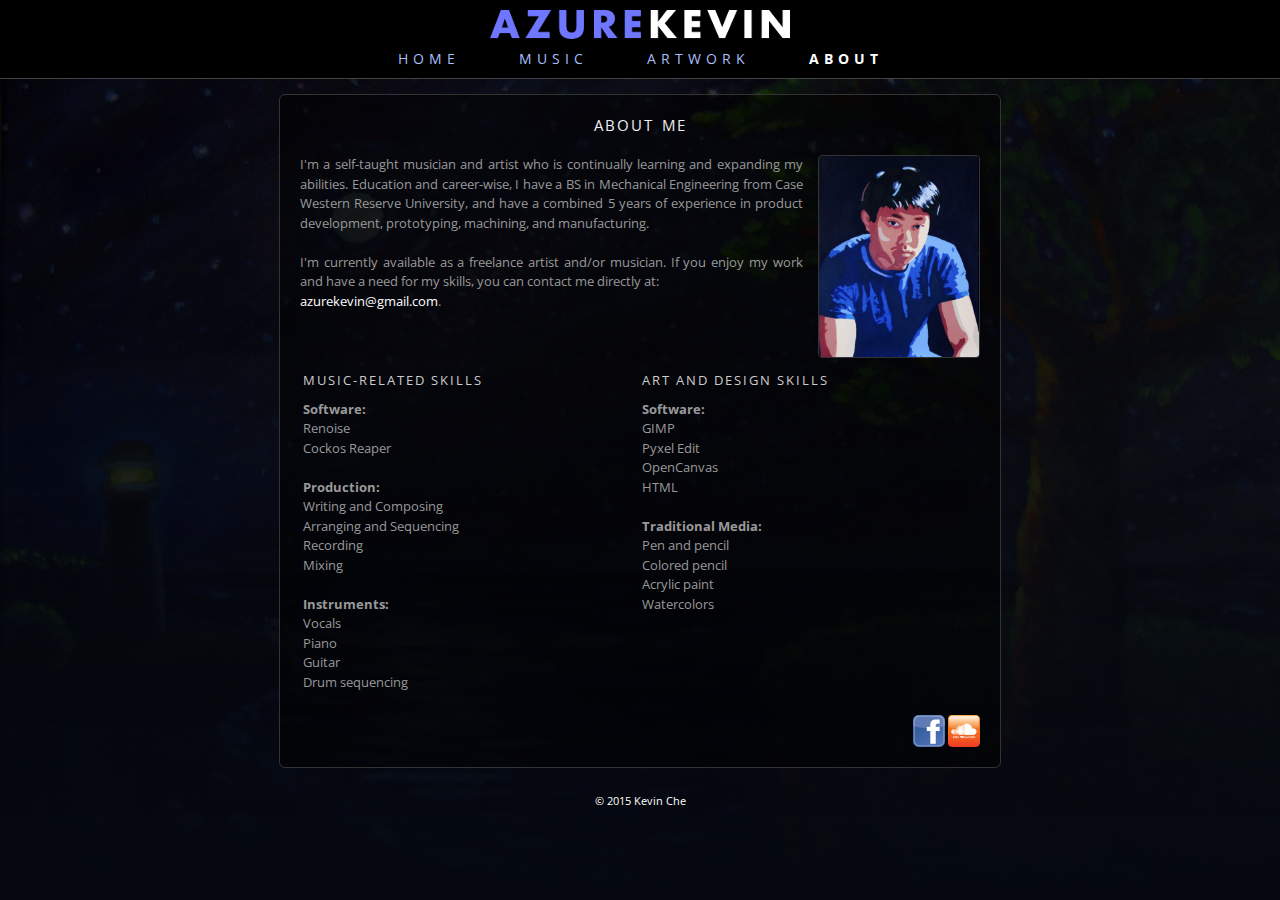
==== about.html @ ab5d02ff "no message" ====
<html>
<head>
<title>About - AzureKevin</title>
<link rel="stylesheet" type="text/css" href="style.css">
<link href='https://fonts.googleapis.com/css?family=Open+Sans' rel='stylesheet' type='text/css'>
</head><body>

	<div id="header"><img src=header.png>
	<div id="menu">

<a href="index.html">HOME</a>
<a href="music.html">MUSIC</a>
<a href="art.html">ARTWORK</a>
<b>ABOUT</b>

	</div></div><div id="main">

	<h1>ABOUT ME</h1>

<img src="artwork/paintings/popart.jpg" width="160px" align="right" class="border" style="margin: 0px 0px 0px 15px">
	
I'm a self-taught musician and artist who is continually learning and expanding my abilities. Education and career-wise, I have a BS in Mechanical Engineering from Case Western Reserve University, and have a combined 5 years of experience in product development, prototyping, machining, and manufacturing.<BR><BR>

I'm currently available as a freelance artist and/or musician. If you enjoy my work and have a need for my skills, you can contact me directly at:<BR>
<a href="mailto:azurekevin@gmail.com">azurekevin@gmail.com</a>.<BR><BR>

<table border="0" width="100%"><td valign="top" width="50%">

<h2>MUSIC-RELATED SKILLS</h2>

<b>Software:</b><BR>
Renoise<BR>
Cockos Reaper<BR>

<BR><b>Production:</b><BR>
Writing and Composing<BR>
Arranging and Sequencing<BR>
Recording<BR>
Mixing<BR>

<BR><b>Instruments:</b><BR>
Vocals<BR>
Piano<BR>
Guitar<BR>
Drum sequencing

</td><td>

<h2>Art and Design Skills</h2>

<b>Software:</b><BR>
GIMP<BR>
Pyxel Edit<BR>
OpenCanvas<BR>
HTML<BR>

<BR><b>Traditional Media:</b><BR>
Pen and pencil<br>
Colored pencil<BR>
Acrylic paint<br>
Watercolors<br>


</td></table><BR>


<a href="http://www.soundcloud.com/azurekevin"><img src="icons/soundcloud.png" width="32" align="right"></a>
<a href="http://www.facebook.com/azurekevin"><img src="icons/facebook.png" width="32" align="right"></a>


<div class="cb-tip-button" data-content-location="www.azurekevin.co.nr" data-href="//www.coinbase.com/tip_buttons/show_tip" data-to-user-id="52714fd11180bdf1db00007a" align="left"></div>
<script>!function(d,s,id) {var js,cjs=d.getElementsByTagName(s)[0],e=d.getElementById(id);if(e){return;}js=d.createElement(s);js.id=id;js.src="https://www.coinbase.com/assets/tips.js";cjs.parentNode.insertBefore(js,cjs);}(document, 'script', 'coinbase-tips');</script>

<br clear=all>

<!--	

	<a name="links"></a></div><div id="main"><h1>Links</h1></a>

<table border="0" width="100%">

<td valign="top" width="50%">

		</a><h2>Friends</h2>

<a href="http://matthewian.com/">Matthew Ian</a><BR>
<a href="http://charpra.wordpress.com/">Charlie and the Photography Factory</a><BR>
<a href="http://robgoestotaiwan.blogspot.com/">Rob Goes to Taiwan</a><BR>
<a href="http://www.videogamepianist.com/">Video Game Pianist</a><br>
<a href="http://www.acidplanet.com/artist.asp?songs=188473&T=7574">Bit-Mip Syndicate</a><BR>
<a href="http://www.johnh.blogspot.com/">le d�brouillard</a><BR>
<a href="http://caribafly.blogspot.com/">Detrimental deviations</a><BR>
<a href="http://90percenttrue.com/">90% True</a><BR>

<a href="http://www.mattwanninger.com/">Matthew Wanninger</a><BR>
<a href="http://www.laurencokeefe.com">Lauren O'Keefe</a><BR>
<a href="http://www.flyingwombat.co.nr/">Flying Wombat</a><BR>
<a href="http://www.formulafirebird.co.nr/">Zach Chill's 1979 Formula Firebird</a><BR>
<a href="http://usmani-enterprises.co.nr/">Usmani Enterprises</a><BR>
<a href="http://www.chihping.com">Kevin Lai's site</a><BR>
<a href="http://www.livejournal.com/users/sunshinetheresa/">Tell A Vision</a><BR>
<a href="http://notunderscore.com/">!_ (notunderscore)</a><BR>
<a href="http://filer.case.edu/jtl29/">Jesse Lee</a><BR>


		<br><br><h2>Miscellaneous</h2>

<a href="http://www.shatters.net/celestia/">Celestia</a><br>
<a href="http://www.damninteresting.com/">Damn Interesting</a><br>
<a href="http://www.demonbaby.com/">Demonbaby</a><br>
<a href="http://www.derrickcomedy.com">Derrick Comedy</a><br>
<a href="http://xkcd.com/">xkcd</a><br>


</td><TD valign="top">

		<h2>Music</h2>

<a href="http://www.ailsean.net">Ailsean</a><br>
<a href="http://www.dalenorth.com">Dale North</a><br>
<a href="http://www.darangen.com">Darangen</a><br>
<a href="http://www.jilliangoldin.com">Jillian Goldin</a><br>
<a href="http://www.renoise.com">Renoise</A><BR>
<a href="http://www.oneupstudios.com">OneUp Studios</a><br>
<a href="http://www.ocremix.org">OverClocked ReMix</a><br>
<a href="http://www.palpable.org/">Palpable</a><BR>
<a href="http://www.porcupinetree.com">Porcupine Tree</a><br>
<a href="http://remix.thasauce.net/">Remix:ThaSauce</a><br>
<a href="http://www.squaresound.com">SquareSound</a><br>
<a href="http://www.starblast.org">StarBLaSt</a><br>
<a href="http://www.timsheehy.com">Tim Sheehy</a><br>
<a href="http://www.vgmix.com">VGMix 3</a><br>
<a href="http://www.vnvnation.com">VNV Nation</a><br>
<a href="http://www.winamp.com">Winamp</a><BR>
<a href="http://www.zirconstudios.com">Zircon Studios</a><br>

<BR>
		<br><br><h2>Art, Design, and Related</h2>

<a href="http://www.benxuartist.com">Ben Xu Artist</a><br>
<a href="http://www.derekyu.com">Derek Yu</a><br>
<a href="http://www.deviantart.com">deviantART</a><br>
<a href="http://www.digitalblasphemy.com/">Digital Blasphemy</a><BR>
<a href="http://gallery.artofgregmartin.com/">Greg Martin</a><BR>
<a href="http://www.mortisland.com">Mortisland</a><br>
<a href="http://www.rob-sheridan.com/">Rob Sheridan</a><br>
<a href="http://www.artofconway.com/">The Art of Daniel Conway</a><br>
<a href="http://www.pbfcomics.com">The Perry Bible Fellowship</a><br>

		<br><br><h2>Tech and Computer Related</h2>

<a href="http://www.analogx.com/">AnalogX</a><BR>
<a href="http://www.anandtech.com/">AnandTech</a><br>
<a href="http://www.dailytech.com/">DailyTech</a><br>


</table>

-->

	</div><div id="footer">

<script type="text/javascript" language="javascript">
var sc_project=2510195; 
var sc_invisible=1; 
var sc_partition=24; 
var sc_security="fe90add4"; 
</script>

<script type="text/javascript" language="javascript" src="http://www.statcounter.com/counter/counter.js"></script>
<noscript><a href="http://www.statcounter.com/"><img  src="http://c25.statcounter.com/counter.php?sc_project=2510195&java=0&security=fe90add4&invisible=0" alt="web metrics" border="0"></a> </noscript>

&copy; 2015 Kevin Che

</div></div></div></body></html>
---- style.css ----
/*	GENERAL
----------------------------------------------- */
body
{
	background: #060911 url('bg.png');
	background-size: 100%;
	background-repeat: no-repeat;
	/*  background-attachment:fixed; */
	margin: 0;
	padding: 0;
	text-align: center;
	overflow-y: scroll;
	font: 13px 'Open Sans', verdana; color: #999999;
}

a:link, a:visited, a:active	{text-decoration: none;	color: #ffffff;}
a:hover	{text-decoration: none;	color: #CCCCCC;}

h1{	font: 15px 'Open Sans', verdana; color: #eeeeee;
	padding-top: 0px;
	padding-bottom: 20px;
	margin: 0;
	text-transform: uppercase;
	letter-spacing: 2px;
	word-spacing: 2px;
	text-align: center;
}
h2{	font: 13px 'Open Sans', verdana; color: #cccccc;
	letter-spacing: 2px;
	text-transform: uppercase;
	margin-top: 0;
	padding-top: 10;
}
h3{	font: 13px 'Open Sans', verdana; color: #cccccc;
	letter-spacing: 1px;
	margin-top: 0;
	padding-top: 0;
	spacing-top: 0;
}
/* DIVS
----------------------------------------------- */
#header
{
	background: #000000;
	text-align: center;
	font: bold 32px 'Open Sans', verdana; color: #ffffff;
	letter-spacing: 10px;
	padding: 10 0 10 0;
	border-bottom: 1px solid #444444;
}
#menu	{
	padding: 10 0 0 0;
	text-align: center;
	background: #000000;
	font: 14px 'Open Sans', verdana;
	text-transform: uppercase;
	letter-spacing: 5px;
	word-spacing: 50px;
}
#menu a:link, #menu a:visited, #menu a:active {	text-decoration: none;	color: #aabef8;	}
#menu a:hover {	text-decoration: none;	color: #ffffff;	}


#main
{
	width: 680px;
	background-color: RGBA(0,0,0,.5);
	border: 1px solid #333333;
	border-spacing: 20px;
	border-radius: 6px;
	margin-left: auto;
	margin-right: auto;
	margin-top: 15px;
	margin-bottom: 15px;
	padding: 20px;
	font: 13px 'Open Sans', verdana; color: #999999;
	line-height: 150%;
	text-align: justify;
}
#footer
{
	text-align: center;
	margin-top: 15px;
	padding: 10px ;
	font: 11px 'Open Sans', verdana; color: #ffffff;
}


iframe
{
	background: 000000;
	padding: 0px;
	margin: 0px;
}

#table
{
	padding: 0px;
	margin: 0px;
	border: 0px;
}
TD
{
	font: 13px 'Open Sans', verdana; color: #999999;
	vertical-align: top;
	text-align: justify;
	line-height: 150%;
}

/* Borders
----------------------------------------------- */

.border
{
	border: 1px solid #333333;
	background: #111111;
	border-radius: 4px;
	margin: 0 5 0 0;
	padding: 0;
}
.border2
{
	border: 1px solid #555555;
	border-radius: 5px;
}
.soundcloud
{
	opacity: 0.75;
	border: 1px solid #555555;
	border-radius: 5px;
}
.icon
{
	border: 1px solid #444444;
	border-radius: 4px;
	margin: 0 2 6 2;
	padding: 5;
	background: #111111;
	vertical-align: text-top;
}
.icon50
{
	border: 1px solid #444444;
	border-radius: 4px;
	margin: 0 2 6 2;
	padding: 4;
	background: #111111;
	vertical-align: text-top;
}

/* TRANSPARENT SQUARES
----------------------------------------------- */
.transON 
{
	opacity: .5;
	filter: alpha(opacity=50);
	opacity: 0.75;
	border: 1px solid #888888;
	margin: 0 0 10 0;
	padding: 0;
	border-radius: 5px;
}
.transOFF
{
	border: 1px solid #ffffff;
	margin: 0 0 10 0;
	padding: 0;
	border-radius: 5px;
}
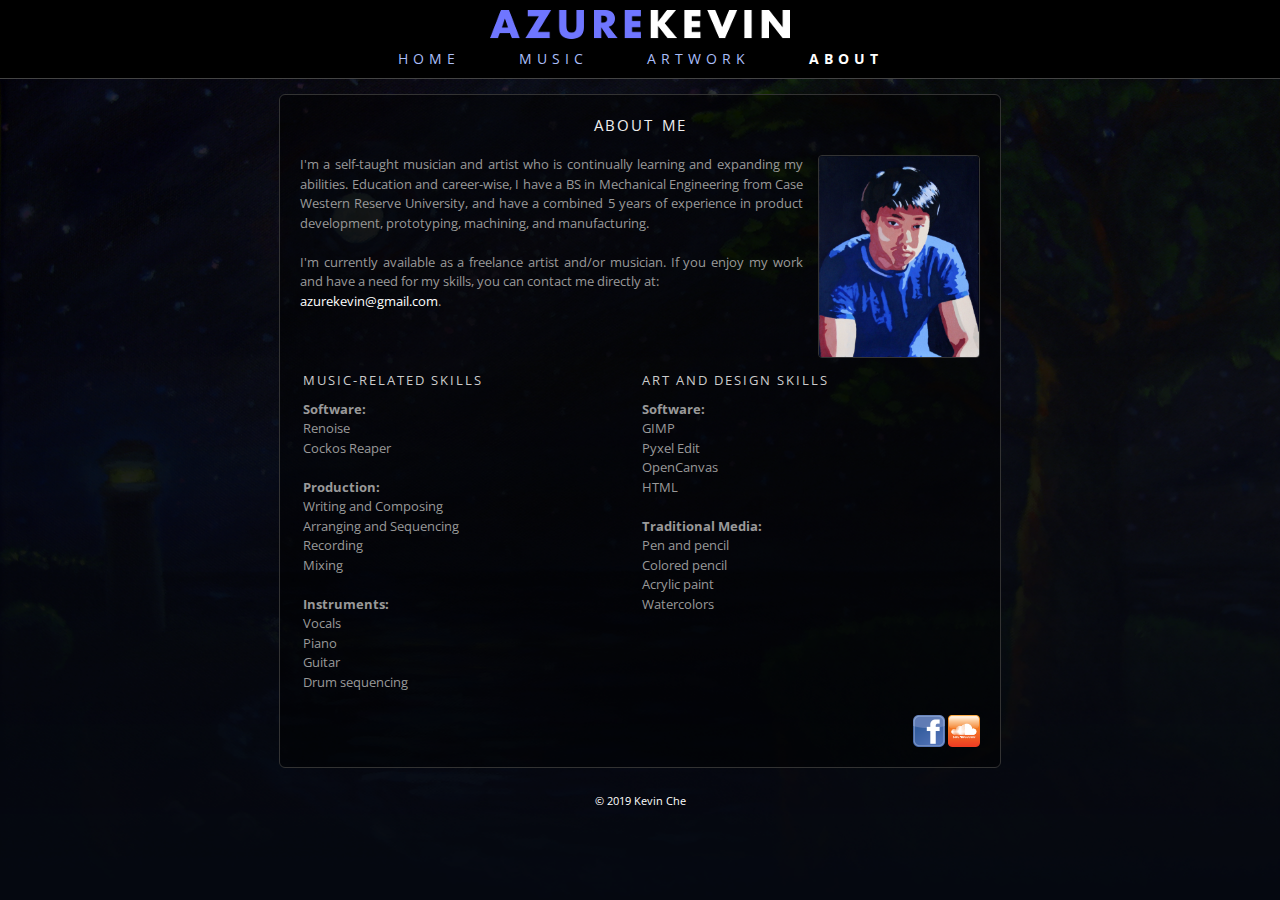
==== commit b795022f: "no message" ====
--- a/about.html
+++ b/about.html
@@ -170,6 +170,6 @@
 <script type="text/javascript" language="javascript" src="http://www.statcounter.com/counter/counter.js"></script>
 <noscript><a href="http://www.statcounter.com/"><img  src="http://c25.statcounter.com/counter.php?sc_project=2510195&java=0&security=fe90add4&invisible=0" alt="web metrics" border="0"></a> </noscript>
 
-&copy; 2015 Kevin Che
+&copy; 2019 Kevin Che
 
 </div></div></div></body></html>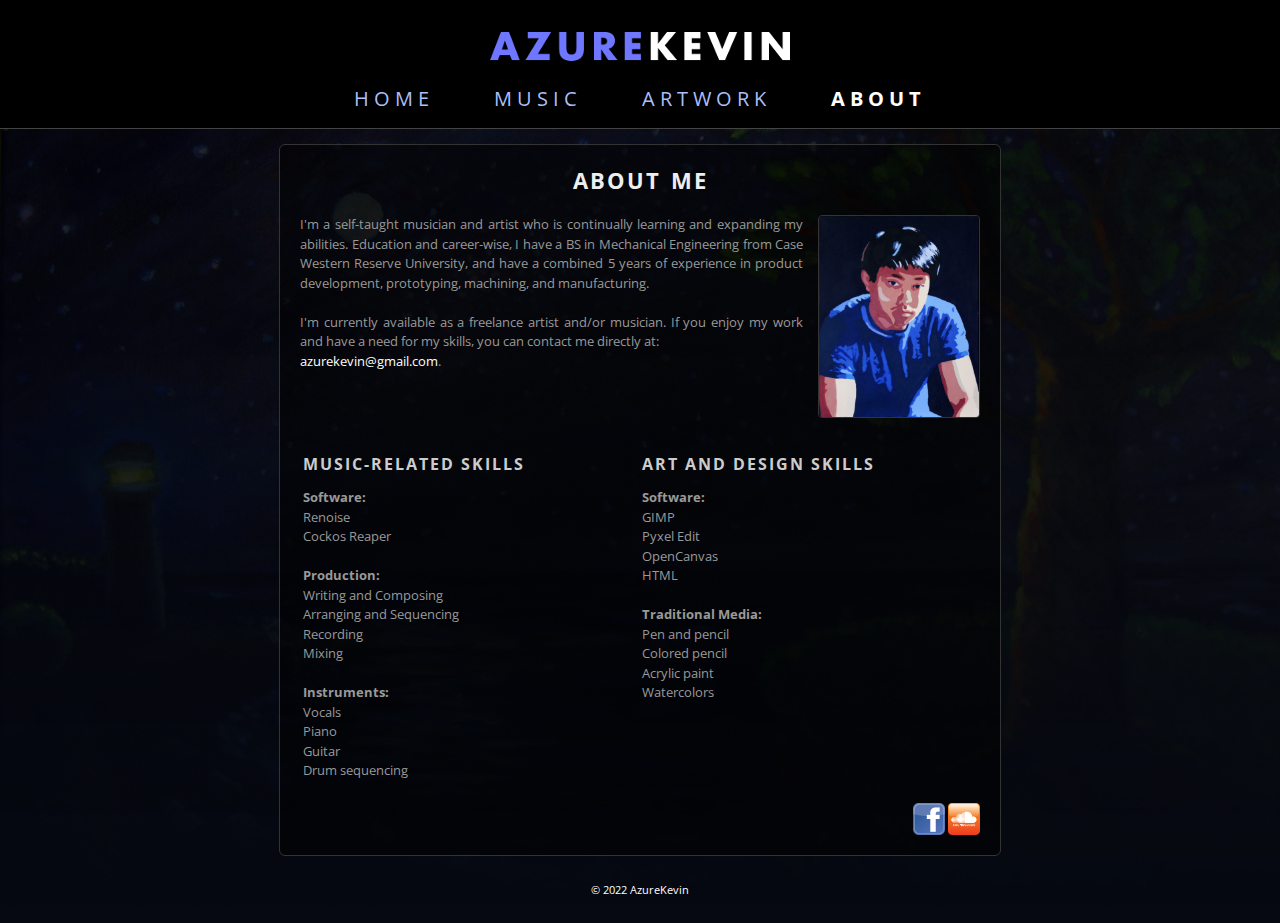
==== commit 737bde85: "copyright date" ====
--- a/about.html
+++ b/about.html
@@ -170,6 +170,6 @@
 <script type="text/javascript" language="javascript" src="http://www.statcounter.com/counter/counter.js"></script>
 <noscript><a href="http://www.statcounter.com/"><img  src="http://c25.statcounter.com/counter.php?sc_project=2510195&java=0&security=fe90add4&invisible=0" alt="web metrics" border="0"></a> </noscript>
 
-&copy; 2019 Kevin Che
+&copy; 2022 AzureKevin
 
 </div></div></div></body></html>--- a/style.css
+++ b/style.css
@@ -16,7 +16,7 @@
 a:link, a:visited, a:active	{text-decoration: none;	color: #ffffff;}
 a:hover	{text-decoration: none;	color: #CCCCCC;}
 
-h1{	font: 15px 'Open Sans', verdana; color: #eeeeee;
+h1{	font: bold 22px 'Open Sans', verdana; color: #eeeeee;
 	padding-top: 0px;
 	padding-bottom: 20px;
 	margin: 0;
@@ -25,13 +25,13 @@
 	word-spacing: 2px;
 	text-align: center;
 }
-h2{	font: 13px 'Open Sans', verdana; color: #cccccc;
+h2{	font: bold 16px 'Open Sans', verdana; color: #cccccc;
 	letter-spacing: 2px;
 	text-transform: uppercase;
 	margin-top: 0;
-	padding-top: 10;
+	padding-top: 32;
 }
-h3{	font: 13px 'Open Sans', verdana; color: #cccccc;
+h3{	font: 16px 'Open Sans', verdana; color: #cccccc;
 	letter-spacing: 1px;
 	margin-top: 0;
 	padding-top: 0;
@@ -45,14 +45,14 @@
 	text-align: center;
 	font: bold 32px 'Open Sans', verdana; color: #ffffff;
 	letter-spacing: 10px;
-	padding: 10 0 10 0;
+	padding: 32 0 16 0;
 	border-bottom: 1px solid #444444;
 }
 #menu	{
-	padding: 10 0 0 0;
+	padding: 24 0 0 0;
 	text-align: center;
 	background: #000000;
-	font: 14px 'Open Sans', verdana;
+	font: 20px 'Open Sans', verdana;
 	text-transform: uppercase;
 	letter-spacing: 5px;
 	word-spacing: 50px;
@@ -80,7 +80,7 @@
 #footer
 {
 	text-align: center;
-	margin-top: 15px;
+	margin: 16px;
 	padding: 10px ;
 	font: 11px 'Open Sans', verdana; color: #ffffff;
 }
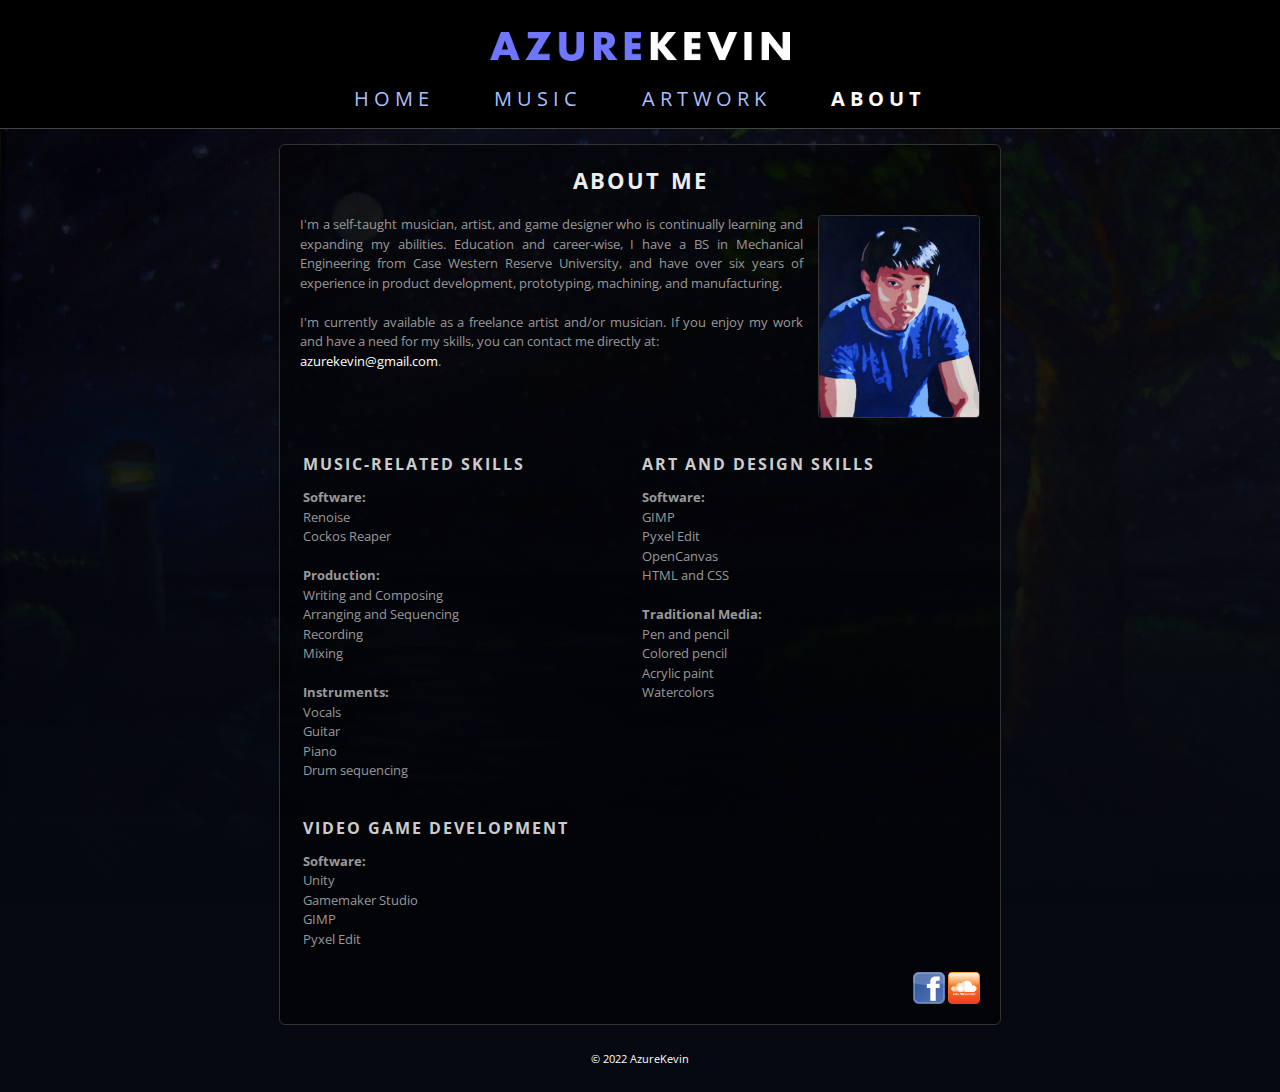
==== commit 06174015: "about" ====
--- a/about.html
+++ b/about.html
@@ -19,7 +19,7 @@
 
 <img src="artwork/paintings/popart.jpg" width="160px" align="right" class="border" style="margin: 0px 0px 0px 15px">
 	
-I'm a self-taught musician and artist who is continually learning and expanding my abilities. Education and career-wise, I have a BS in Mechanical Engineering from Case Western Reserve University, and have a combined 5 years of experience in product development, prototyping, machining, and manufacturing.<BR><BR>
+I'm a self-taught musician, artist, and game designer who is continually learning and expanding my abilities. Education and career-wise, I have a BS in Mechanical Engineering from Case Western Reserve University, and have over six years of experience in product development, prototyping, machining, and manufacturing.<BR><BR>
 
 I'm currently available as a freelance artist and/or musician. If you enjoy my work and have a need for my skills, you can contact me directly at:<BR>
 <a href="mailto:azurekevin@gmail.com">azurekevin@gmail.com</a>.<BR><BR>
@@ -40,8 +40,8 @@
 
 <BR><b>Instruments:</b><BR>
 Vocals<BR>
+Guitar<BR>
 Piano<BR>
-Guitar<BR>
 Drum sequencing
 
 </td><td>
@@ -52,7 +52,7 @@
 GIMP<BR>
 Pyxel Edit<BR>
 OpenCanvas<BR>
-HTML<BR>
+HTML and CSS<BR>
 
 <BR><b>Traditional Media:</b><BR>
 Pen and pencil<br>
@@ -60,6 +60,15 @@
 Acrylic paint<br>
 Watercolors<br>
 
+</td></tr><td>
+
+<h2>Video Game Development</h2>
+
+<b>Software:</b><BR>
+Unity<BR>
+Gamemaker Studio<BR>
+GIMP<BR>
+Pyxel Edit<BR>
 
 </td></table><BR>
 
